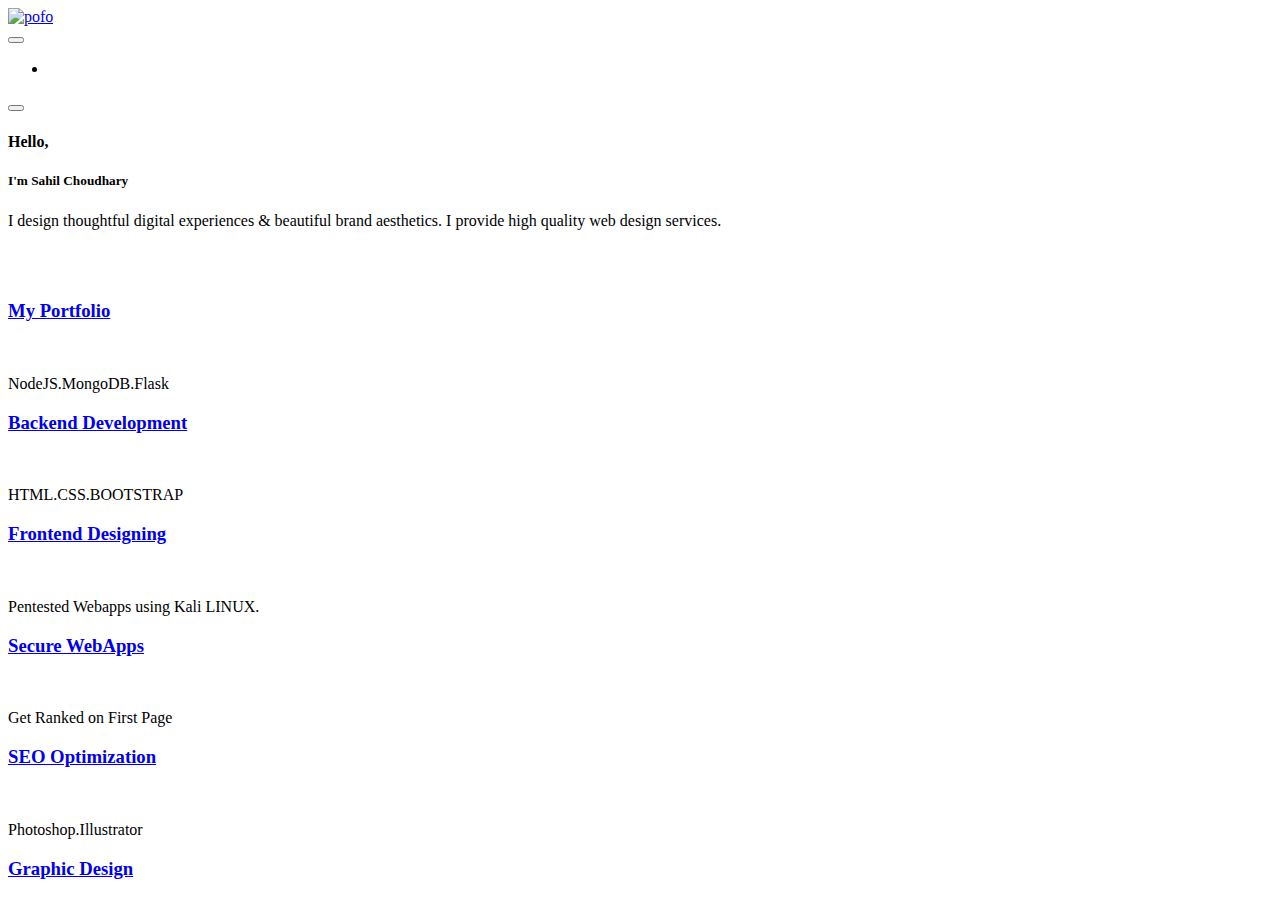
==== index.html @ 51b95f6c "Add files via upload" ====
<!doctype html>
<html class="no-js" lang="en">



<head>
    <!-- title -->
    <title>SAHIL CHOUDHARY | Web Developer | SEO Strategist</title>
    <meta charset="utf-8">
    <meta http-equiv="X-UA-Compatible" content="IE=edge" />
    <meta name="viewport" content="width=device-width,initial-scale=1.0,maximum-scale=1" />
    <meta name="author" content="ThemeZaa">
    <!-- description -->
    <meta name="description" content="POFO is a highly creative, modern, visually stunning and Bootstrap responsive multipurpose agency and portfolio HTML5 template with 25 ready home page demos.">
    <!-- keywords -->
    <meta name="keywords" content="creative, modern, clean, bootstrap responsive, html5, css3, portfolio, blog, agency, templates, multipurpose, one page, corporate, start-up, studio, branding, designer, freelancer, carousel, parallax, photography, personal, masonry, grid, coming soon, faq">
    <!-- favicon -->
    <link rel="shortcut icon" href="images/favicon.png">
    <link rel="apple-touch-icon" href="images/apple-touch-icon-57x57.png">
    <link rel="apple-touch-icon" sizes="72x72" href="images/apple-touch-icon-72x72.png">
    <link rel="apple-touch-icon" sizes="114x114" href="images/apple-touch-icon-114x114.png">
    <!-- animation -->
    <link rel="stylesheet" href="css/animate.css" />
    <!-- bootstrap -->
    <link rel="stylesheet" href="css/bootstrap.min.css" />
    <!-- et line icon -->
    <link rel="stylesheet" href="css/et-line-icons.css" />
    <!-- font-awesome icon -->
    <link rel="stylesheet" href="css/font-awesome.min.css" />
    <!-- themify icon -->
    <link rel="stylesheet" href="css/themify-icons.css">
    <!-- swiper carousel -->
    <link rel="stylesheet" href="css/swiper.min.css">
    <!-- justified gallery  -->
    <link rel="stylesheet" href="css/justified-gallery.min.css">
    <!-- magnific popup -->
    <link rel="stylesheet" href="css/magnific-popup.css" />
    <!-- revolution slider -->
    <link rel="stylesheet" type="text/css" href="revolution/css/settings.css" media="screen" />
    <link rel="stylesheet" type="text/css" href="revolution/css/layers.css">
    <!--<link rel="stylesheet" type="text/css" href="revolution/css/navigation.css">-->
    <!-- bootsnav -->
    <!-- <link rel="stylesheet" href="css/bootsnav.css">-->
    <!-- style -->
    <link rel="stylesheet" href="css/style.css" />
    <!-- responsive css -->
    <link rel="stylesheet" href="css/responsive.css" />
    <!--[if IE]>
            <script src="js/html5shiv.js"></script>
        <![endif]-->
    <link rel="stylesheet" href="https://use.fontawesome.com/releases/v5.0.13/css/all.css" integrity="sha384-DNOHZ68U8hZfKXOrtjWvjxusGo9WQnrNx2sqG0tfsghAvtVlRW3tvkXWZh58N9jp" crossorigin="anonymous">
</head>

<body class="width-100 overflow-hidden">
    <div class="bg-black position-absolute left-0 top-0 width-100 height-100">
        <!-- start header -->
        <header>
            <!-- start navigation -->
            <nav class="navbar bg-transparent full-width-pull-menu white-link no-transition">
                <div class="container-fluid nav-header-container height-100px padding-three-half-lr xs-height-70px xs-padding-15px-lr">
                    <!-- start header navigation -->
                    <div class="row">
                        <div class="col-md-4 col-sm-4 col-xs-6 hidden-xs text-left">
                            <div class="header-social-icon border-none no-padding-left no-margin-left">
                                <a href="https://www.facebook.com/hksahil" title="Facebook" target="_blank"><i class="fab fa-facebook-f"></i></a>
                                <a href="https://twitter.com/officialhksahil" title="Twitter" target="_blank"><i class="fab fa-twitter"></i></a>
                                <a href="https://www.quora.com/profile/Sahil-Choudhary-64" title="Dribbble" target="_blank"><i class="fab fa-quora"></i></a>
                            </div>
                        </div>
                        <!-- start logo -->
                        <div class="col-md-4 col-sm-4 col-xs-6 text-center xs-text-left">
                            <a class="logo" href="https://www.linkedin.com/in/sahil-choudhary-258665125/"><img src="images/logo-white.png" data-rjs="images/logo-white@2x.png" alt="pofo"></a>
                        </div>
                        <!-- end logo -->
                        <div class="col-md-4 col-sm-4 col-xs-6 text-right">
                            <button class="navbar-toggle mobile-toggle top-0" type="button" id="open-button" data-toggle="collapse" data-target=".navbar-collapse">
                                    <span></span>
                                    <span></span>
                                    <span></span>
                                </button>
                            <div class="menu-wrap full-screen no-padding">
                                <div class="col-sm-6 no-padding hidden-xs">
                                    <div class="cover-background full-screen">
                                        <div class="opacity-light bg-extra-dark-gray"></div>
                                        <div class="position-absolute height-100 width-100 text-center">
                                            <div class="display-table height-100 width-100">
                                                <div class="display-table-cell height-100 width-100 vertical-align-middle position-relative">

                                                </div>
                                            </div>
                                        </div>
                                    </div>
                                </div>
                                <div class="col-sm-6 no-padding bg-white full-screen text-left">
                                    <div class="position-absolute height-100 width-100 overflow-auto">
                                        <div class="display-table height-100 width-100">
                                            <div class="display-table-cell height-100 width-100 vertical-align-middle padding-fourteen-lr alt-font link-style-2 sm-padding-seven-lr xs-padding-15px-lr">
                                                <!-- start menu -->
                                                <ul class="font-weight-600 xs-no-padding-left">
                                                    <!-- start menu item -->
                                                    <li class="dropdown">

                                                        <!-- start social links -->
                                                        <div class="margin-fifteen-top padding-35px-left xs-25px-padding-left">
                                                            <div class="icon-social-medium margin-three-bottom">
                                                                <a href="https://www.facebook.com/hksahil" target="_blank" class="text-extra-dark-gray text-deep-pink-hover margin-one-lr"><i class="fab fa-facebook-f" aria-hidden="true"></i></a>
                                                                <a href="https://twitter.com/officialhksahil" target="_blank" class="text-extra-dark-gray text-deep-pink-hover margin-one-lr"><i class="fab fa-twitter" aria-hidden="true"></i></a>

                                                                <a href="https://plus.google.com/u/0/115364906300379613994" target="_blank" class="text-extra-dark-gray text-deep-pink-hover margin-one-lr"><i class="fab fa-google-plus-g" aria-hidden="true"></i></a>

                                                                <a href="https://www.linkedin.com/in/sahil-choudhary-258665125/" target="_blank" class="text-extra-dark-gray text-deep-pink-hover margin-one-lr"><i class="fab fa-linkedin" aria-hidden="true"></i></a>

                                                                <a href="https://www.quora.com/profile/Sahil-Choudhary-64" target="_blank" class="text-extra-dark-gray text-deep-pink-hover margin-one-lr"><i class="fab fa-quora" aria-hidden="true"></i></a>
                                                            </div>
                                                        </div>
                                                        <!-- start social links -->
                                            </div>
                                        </div>
                                    </div>
                                    <button class="close-button-menu" id="close-button"></button>
                                </div>
                            </div>
                        </div>
                    </div>
                </div>
                <!-- end header navigation -->
            </nav>
            <!-- end navigation -->
        </header>
        <!-- end header --------------nav -->
        <!-- start slider section -->
        <section class="no-padding">
            <div class="swiper-bottom-scrollbar-full swiper-container">
                <div class="swiper-wrapper">
                    <!-- start slider item -->
                    <div class="swiper-slide width-550px xs-width-100 xs-height-auto">
                        <div class="position-relative width-90 height-100 display-table padding-ten-all xs-padding-fifteen-all xs-width-100">
                            <div class="display-table-cell vertical-align-middle">
                                <h4 class="text-medium-gray display-block margin-5px-bottom alt-font">Hello,</h4>
                                <h5 class="text-medium-gray font-weight-300 margin-20px-bottom alt-font">I'm Sahil Choudhary</h5>
                                <p class="text-large dispaly-block pull-left font-weight-300 width-90 margin-35px-bottom">I design thoughtful digital experiences & beautiful brand aesthetics. I provide high quality web design services.</p>
                                <img src="images/signature.png" class="width-80 signature" alt="" />
                            </div>
                        </div>
                    </div>
                    <!-- end slider item -->
                    <!-- start slider item -->
                    <div class="swiper-slide width-auto xs-height-auto last-paragraph-no-margin">
                        <div class="height-100 display-table">
                            <div class="display-table-cell vertical-align-middle">
                                <div class="display-block position-relative">
                                    <img src="images/homepage-2-slider-img-9.jpg" alt="" />
                                    <!--<p class="bottom-text width-100 text-extra-small text-white text-uppercase text-center">Branding and Identity</p>-->
                                </div>
                                <div class="hover-title-box padding-55px-lr width-300px sm-width-100 sm-padding-20px-lr">
                                    <div class="separator width-50px bg-black md-display-none xs-margin-lr-auto"></div>
                                    <h3><a class="text-white font-weight-600 alt-font text-white-hover" href="single-project-page-01.html">My Portfolio</a></h3>
                                </div>
                            </div>
                        </div>
                    </div>
                    <!-- end slider item -->
                    <!-- start slider item -->
                    <div class="swiper-slide width-auto xs-height-auto last-paragraph-no-margin">
                        <div class="height-100 display-table">
                            <div class="display-table-cell vertical-align-middle">
                                <div class="display-block position-relative">
                                    <img src="images/homepage-2-slider-img-4.jpg" alt="" />
                                   <p class="bottom-text width-100 text-extra-small text-white text-uppercase text-center">NodeJS.MongoDB.Flask</p>
                                </div>
                                <div class="hover-title-box padding-55px-lr width-300px sm-width-100 sm-padding-20px-lr">
                                    <div class="separator width-50px bg-black md-display-none xs-margin-lr-auto"></div>
                                    <h3><a class="text-white font-weight-600 alt-font text-white-hover" href="single-project-page-02.html">Backend Development</a></h3>
                                </div>
                            </div>
                        </div>
                    </div>
                    <!-- end slider item -->
                    <!-- start slider item -->
                    <div class="swiper-slide width-auto xs-height-auto last-paragraph-no-margin">
                        <div class="height-100 display-table">
                            <div class="display-table-cell vertical-align-middle">
                                <div class="display-block position-relative">
                                    <img src="images/homepage-2-slider-img-10.jpg" alt="" />
                                   <p class="bottom-text width-100 text-extra-small text-white text-uppercase text-center">HTML.CSS.BOOTSTRAP</p>
                                </div>
                                <div class="hover-title-box padding-55px-lr width-300px sm-width-100 sm-padding-20px-lr">
                                    <div class="separator width-50px bg-black md-display-none xs-margin-lr-auto"></div>
                                    <h3><a class="text-white font-weight-600 alt-font text-white-hover" href="single-project-page-03.html">Frontend Designing</a></h3>
                                </div>
                            </div>
                        </div>
                    </div>
                    <!-- end slider item -->
                    <!-- start slider item -->
                    <div class="swiper-slide width-auto xs-height-auto last-paragraph-no-margin">
                        <div class="height-100 display-table">
                            <div class="display-table-cell vertical-align-middle">
                                <div class="display-block position-relative">
                                    <img src="images/homepage-2-slider-img-12.jpg" alt="" />
                                    <p class="bottom-text width-100 text-extra-small text-white text-uppercase text-center">Pentested Webapps using Kali LINUX.</p>
                                </div>
                                <div class="hover-title-box padding-55px-lr width-300px sm-width-100 sm-padding-20px-lr">
                                    <div class="separator width-50px bg-black md-display-none xs-margin-lr-auto"></div>
                                    <h3><a class="text-white font-weight-600 alt-font text-white-hover" href="single-project-page-04.html">Secure WebApps</a></h3>
                                </div>
                            </div>
                        </div>
                    </div>
                    <!-- end slider item -->
                    <!-- start slider item -->
                    <div class="swiper-slide width-auto xs-height-auto last-paragraph-no-margin">
                        <div class="height-100 display-table">
                            <div class="display-table-cell vertical-align-middle">
                                <div class="display-block position-relative">
                                    <img src="images/homepage-2-slider-img-13.jpg" alt="" />
                                    <p class="bottom-text width-100 text-extra-small text-white text-uppercase text-center">Get Ranked on First Page</p>
                                </div>
                                <div class="hover-title-box padding-55px-lr width-300px sm-width-100 sm-padding-20px-lr">
                                    <div class="separator width-50px bg-black md-display-none xs-margin-lr-auto"></div>
                                    <h3><a class="text-white font-weight-600 alt-font text-white-hover" href="single-project-page-05.html">SEO Optimization</a></h3>
                                </div>
                            </div>
                        </div>
                    </div>
                    <!-- end slider item -->
                    <!-- start slider item -->
                    <div class="swiper-slide width-auto xs-height-auto last-paragraph-no-margin">
                        <div class="height-100 display-table">
                            <div class="display-table-cell vertical-align-middle">
                                <div class="display-block position-relative">
                                    <img src="images/homepage-2-slider-img-11.jpg" alt="" />
                                    <p class="bottom-text width-100 text-extra-small text-white text-uppercase text-center">Photoshop.Illustrator</p>
                                </div>
                                <div class="hover-title-box padding-55px-lr width-300px sm-width-100 sm-padding-20px-lr">
                                    <div class="separator width-50px bg-black md-display-none xs-margin-lr-auto"></div>
                                    <h3><a class="text-white font-weight-600 alt-font text-white-hover" href="single-project-page-01.html">Graphic Design</a></h3>
                                </div>
                            </div>
                        </div>
                    </div>
                    <!-- end slider item -->
                    <div class="swiper-slide width-150px xs-width-100 xs-height-auto">
                    </div>
                </div>
                <!-- start slider swiper pagination -->
                <div class="swiper-scrollbar xs-display-none"></div>
                <div class="swiper-pagination-vertical position-fixed bullet-deep-pink z-index-5"></div>
                <!-- end slider swiper pagination -->
            </div>
        </section>
        <!-- end slider section -->
    </div>
    <!-- start scroll to top -->
    <a class="scroll-top-arrow" href="javascript:void(0);"><i class="ti-arrow-up"></i></a>
    <!-- end scroll to top  -->
    <!-- javascript libraries -->
    <script type="text/javascript" src="js/jquery.js"></script>
    <script type="text/javascript" src="js/modernizr.js"></script>
    <script type="text/javascript" src="js/bootstrap.min.js"></script>
    <script type="text/javascript" src="js/jquery.easing.1.3.js"></script>
    <script type="text/javascript" src="js/skrollr.min.js"></script>
    <script type="text/javascript" src="js/smooth-scroll.js"></script>
    <script type="text/javascript" src="js/jquery.appear.js"></script>
    <!-- menu navigation -->
    <script type="text/javascript" src="js/bootsnav.js"></script>
    <script type="text/javascript" src="js/jquery.nav.js"></script>
    <!-- animation -->
    <script type="text/javascript" src="js/wow.min.js"></script>
    <!-- page scroll -->
    <script type="text/javascript" src="js/page-scroll.js"></script>
    <!-- swiper carousel -->
    <script type="text/javascript" src="js/swiper.min.js"></script>
    <!-- counter -->
    <script type="text/javascript" src="js/jquery.count-to.js"></script>
    <!-- parallax -->
    <script type="text/javascript" src="js/jquery.stellar.js"></script>
    <!-- magnific popup -->
    <script type="text/javascript" src="js/jquery.magnific-popup.min.js"></script>
    <!-- portfolio with shorting tab -->
    <script type="text/javascript" src="js/isotope.pkgd.min.js"></script>
    <!-- images loaded -->
    <script type="text/javascript" src="js/imagesloaded.pkgd.min.js"></script>
    <!-- pull menu -->
    <script type="text/javascript" src="js/classie.js"></script>
    <script type="text/javascript" src="js/hamburger-menu.js"></script>
    <!-- counter  -->
    <script type="text/javascript" src="js/counter.js"></script>
    <!-- fit video  -->
    <script type="text/javascript" src="js/jquery.fitvids.js"></script>
    <!-- equalize -->
    <script type="text/javascript" src="js/equalize.min.js"></script>
    <!-- skill bars  -->
    <script type="text/javascript" src="js/skill.bars.jquery.js"></script>
    <!-- justified gallery  -->
    <script type="text/javascript" src="js/justified-gallery.min.js"></script>
    <!--pie chart-->
    <script type="text/javascript" src="js/jquery.easypiechart.min.js"></script>
    <!-- instagram -->
    <script type="text/javascript" src="js/instafeed.min.js"></script>
    <!-- retina -->
    <script type="text/javascript" src="js/retina.min.js"></script>
    <!-- revolution -->
    <script type="text/javascript" src="revolution/js/jquery.themepunch.tools.min.js"></script>
    <script type="text/javascript" src="revolution/js/jquery.themepunch.revolution.min.js"></script>

    <script type="text/javascript" src="js/main.js"></script>
</body>

</html>
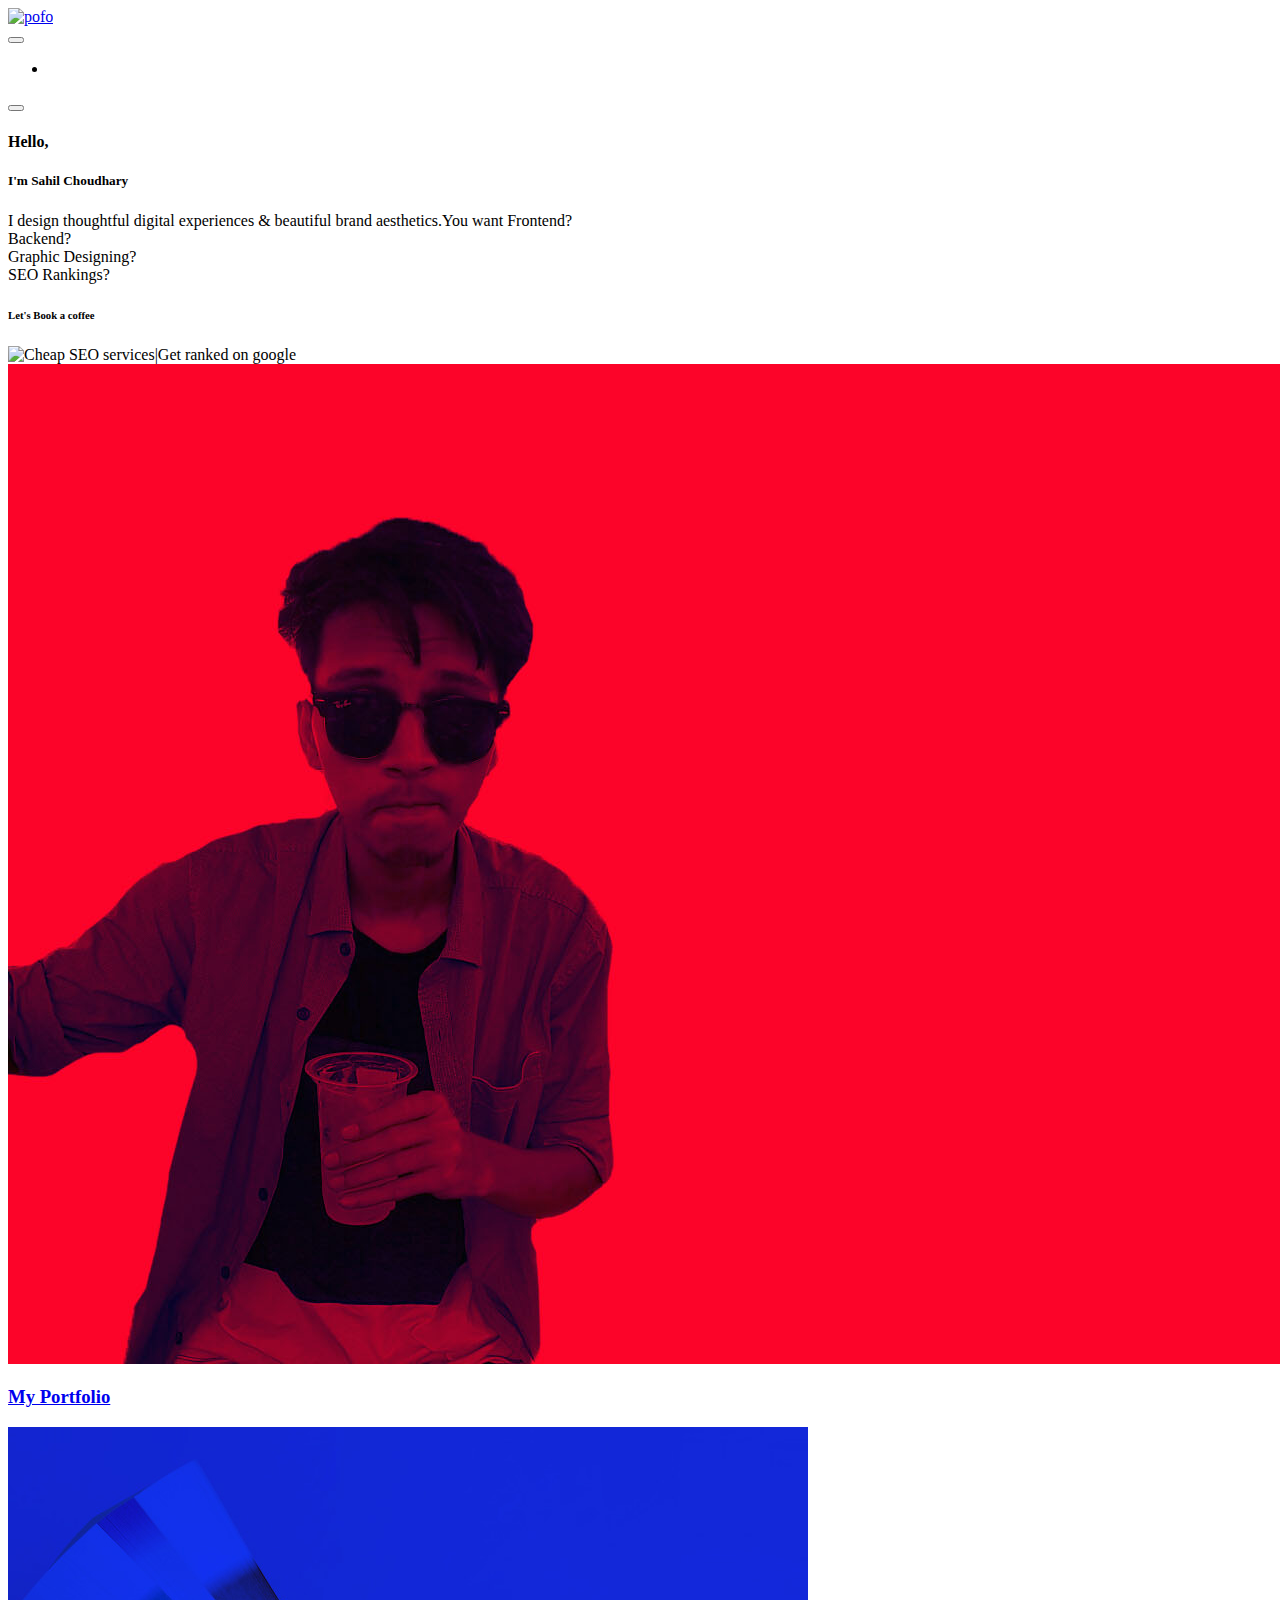
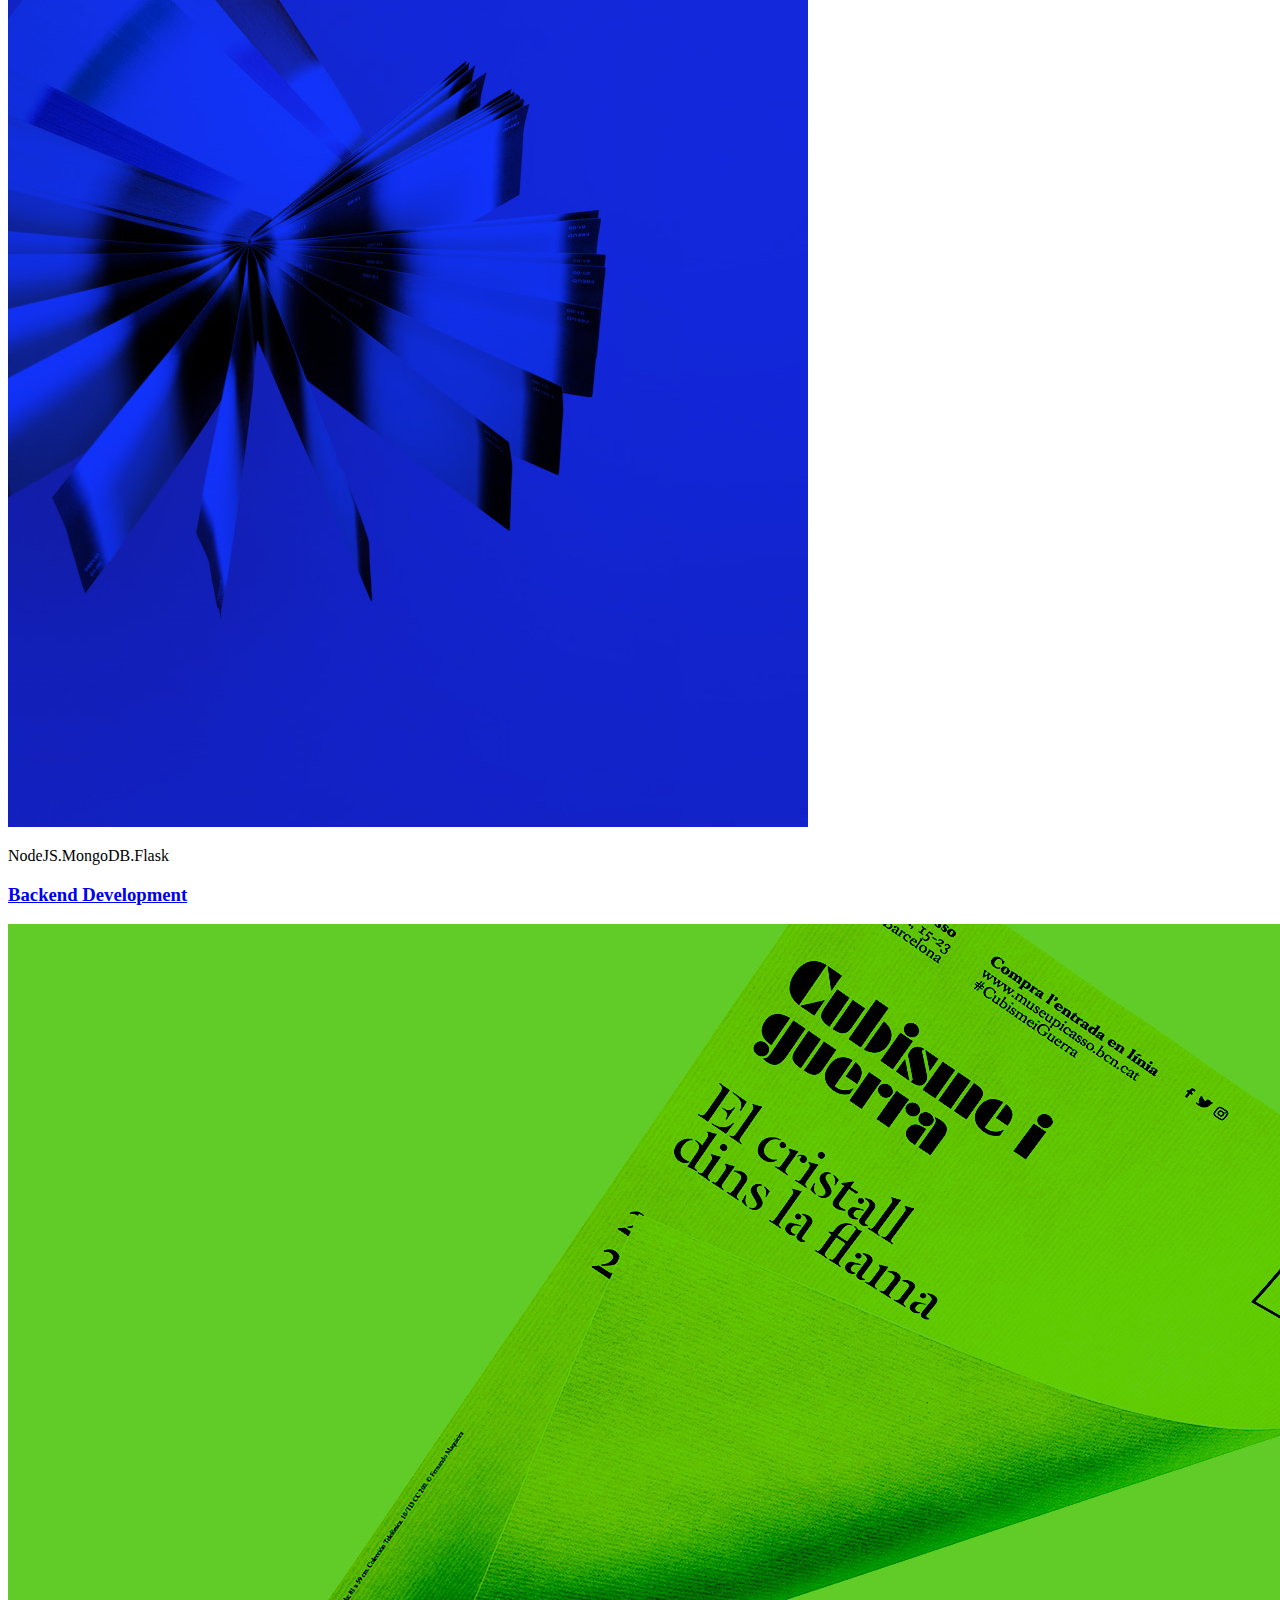
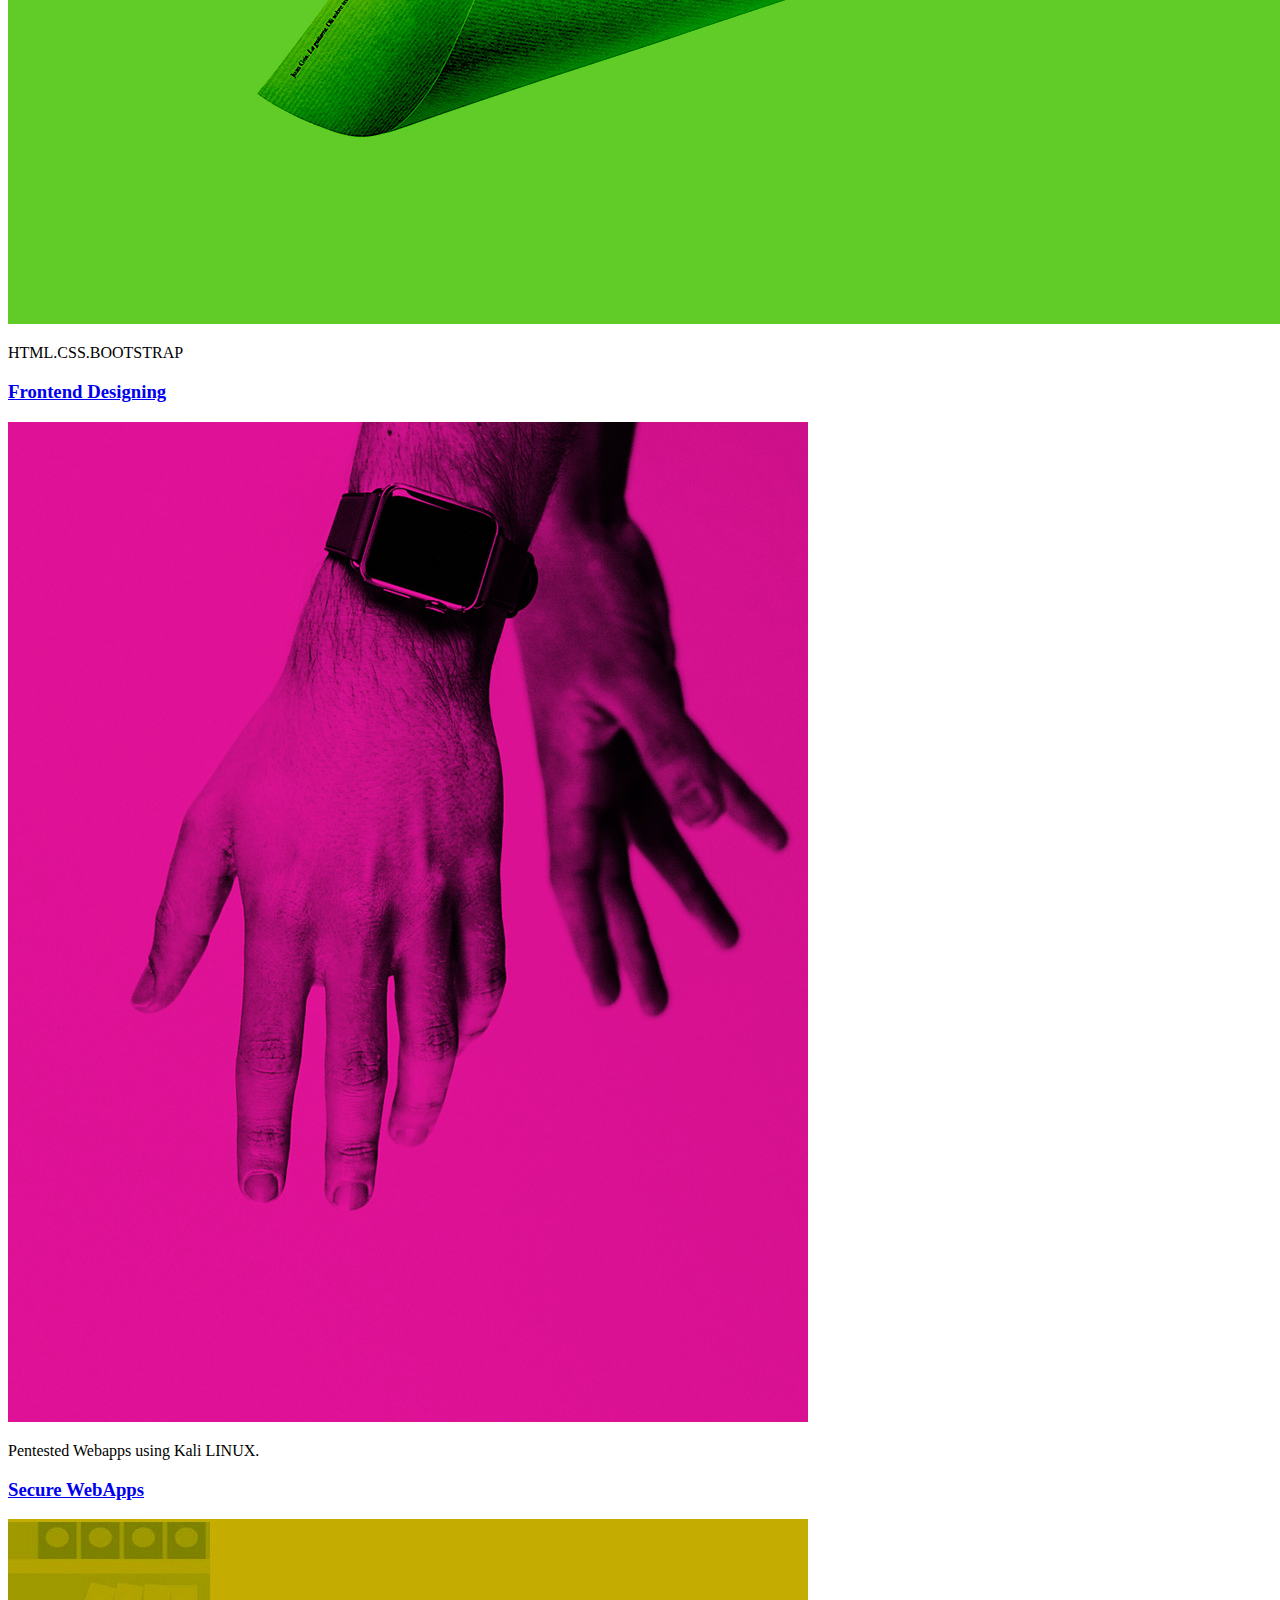
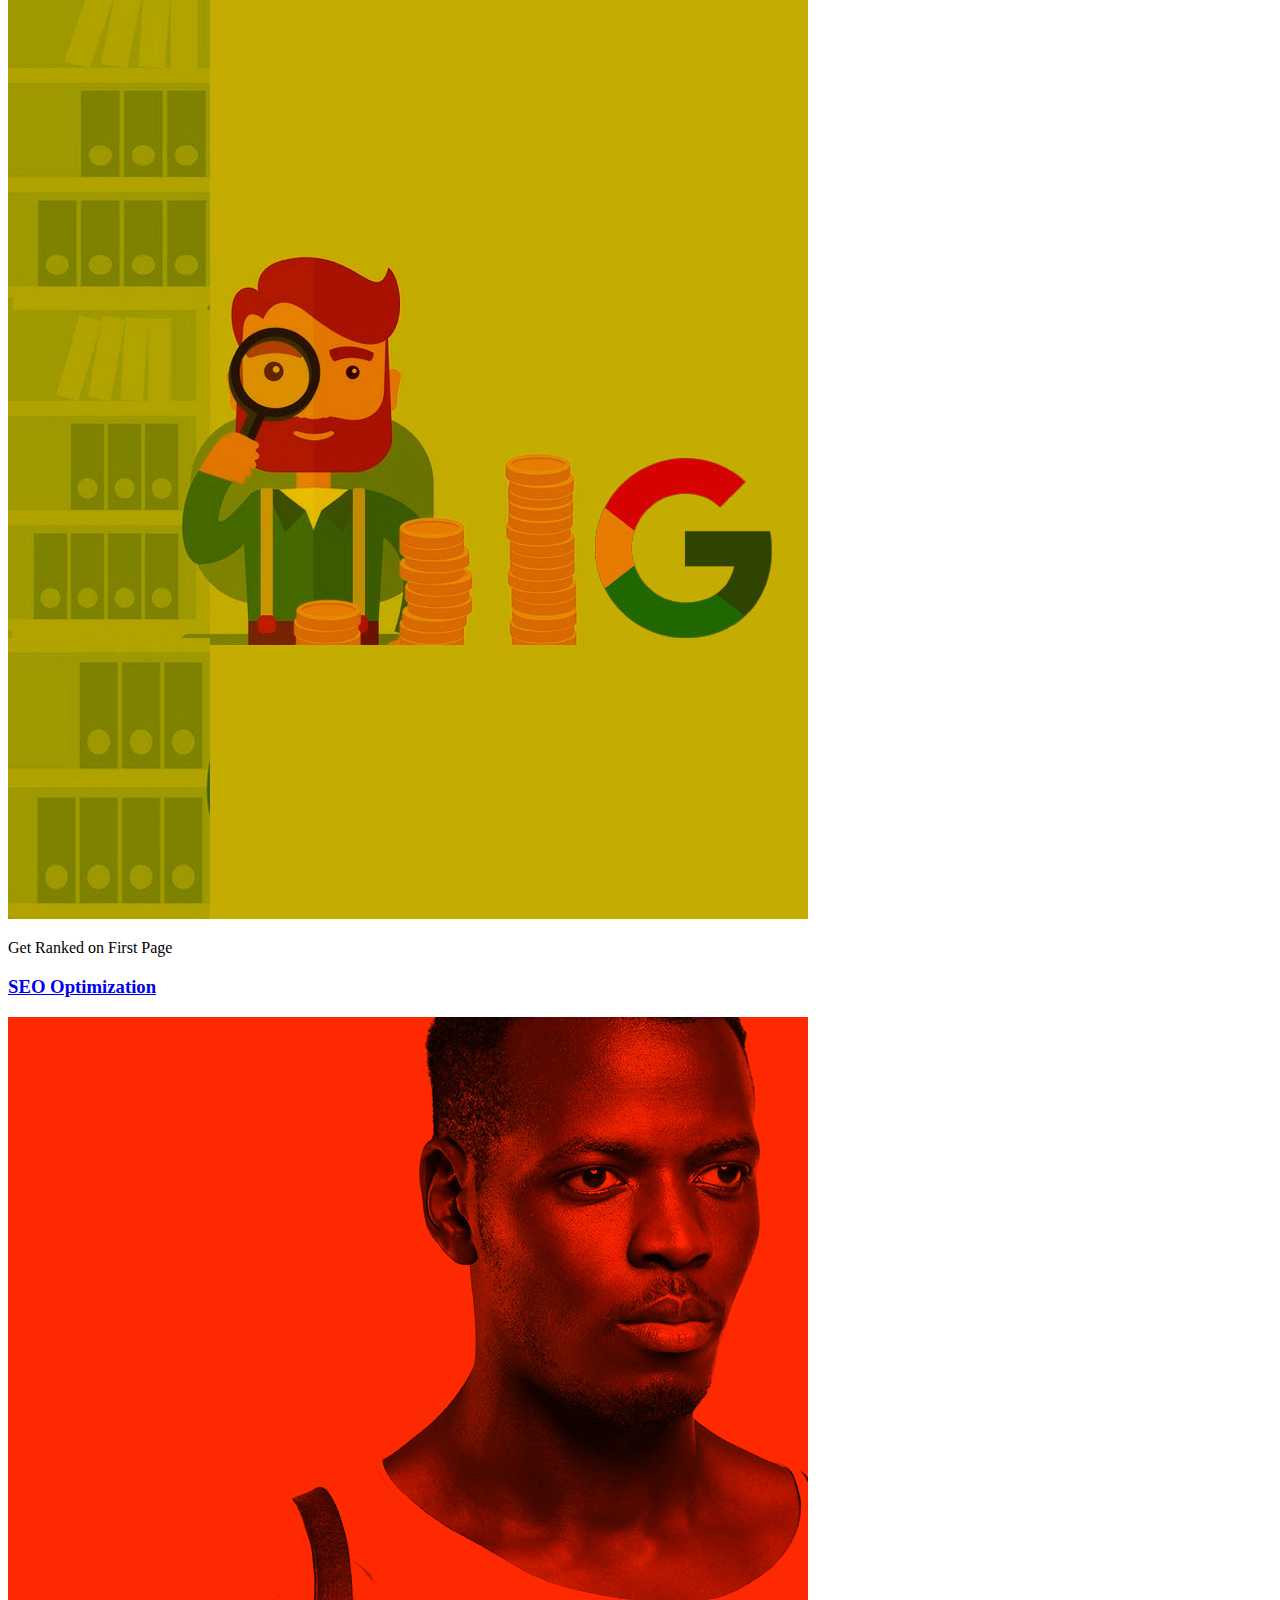
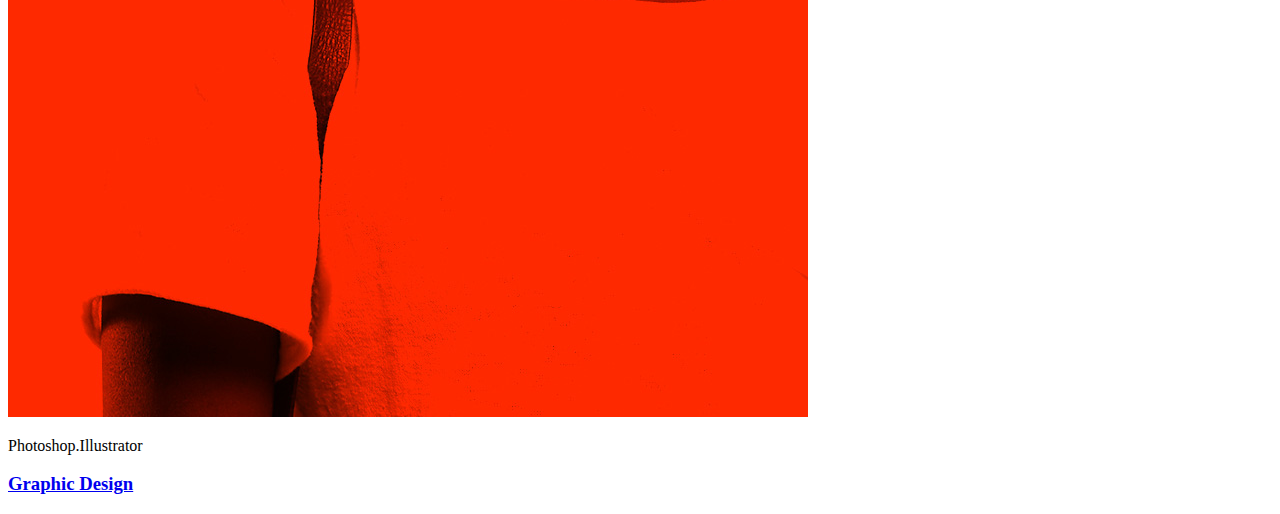
==== commit dcc2f01a: "change-2" ====
--- a/index.html
+++ b/index.html
@@ -5,15 +5,15 @@
 
 <head>
     <!-- title -->
-    <title>SAHIL CHOUDHARY | Web Developer | SEO Strategist</title>
+    <title>SAHIL CHOUDHARY | Get Ranked on Google |</title>
     <meta charset="utf-8">
     <meta http-equiv="X-UA-Compatible" content="IE=edge" />
     <meta name="viewport" content="width=device-width,initial-scale=1.0,maximum-scale=1" />
     <meta name="author" content="ThemeZaa">
     <!-- description -->
-    <meta name="description" content="POFO is a highly creative, modern, visually stunning and Bootstrap responsive multipurpose agency and portfolio HTML5 template with 25 ready home page demos.">
+    <meta name="description" content="Get the best Web Development Services.Assured high Google rsnkings by SEO.Graphic designing at its best">
     <!-- keywords -->
-    <meta name="keywords" content="creative, modern, clean, bootstrap responsive, html5, css3, portfolio, blog, agency, templates, multipurpose, one page, corporate, start-up, studio, branding, designer, freelancer, carousel, parallax, photography, personal, masonry, grid, coming soon, faq">
+    <meta name="keywords" content="Google Rankings,SEO,Graphic designing,Sahil choudhary,Web development cheap,Web development in mumnbai at cheap rate,Web apps,Web developers in mumbai,Web developers in India.">
     <!-- favicon -->
     <link rel="shortcut icon" href="images/favicon.png">
     <link rel="apple-touch-icon" href="images/apple-touch-icon-57x57.png">
@@ -64,7 +64,7 @@
                             <div class="header-social-icon border-none no-padding-left no-margin-left">
                                 <a href="https://www.facebook.com/hksahil" title="Facebook" target="_blank"><i class="fab fa-facebook-f"></i></a>
                                 <a href="https://twitter.com/officialhksahil" title="Twitter" target="_blank"><i class="fab fa-twitter"></i></a>
-                                <a href="https://www.quora.com/profile/Sahil-Choudhary-64" title="Dribbble" target="_blank"><i class="fab fa-quora"></i></a>
+                                <a href="https://www.quora.com/profile/Sahil-Choudhary-64" title="Quora" target="_blank"><i class="fab fa-quora"></i></a>
                             </div>
                         </div>
                         <!-- start logo -->
@@ -138,18 +138,18 @@
                             <div class="display-table-cell vertical-align-middle">
                                 <h4 class="text-medium-gray display-block margin-5px-bottom alt-font">Hello,</h4>
                                 <h5 class="text-medium-gray font-weight-300 margin-20px-bottom alt-font">I'm Sahil Choudhary</h5>
-                                <p class="text-large dispaly-block pull-left font-weight-300 width-90 margin-35px-bottom">I design thoughtful digital experiences & beautiful brand aesthetics. I provide high quality web design services.</p>
-                                <img src="images/signature.png" class="width-80 signature" alt="" />
-                            </div>
-                        </div>
-                    </div>
-                    <!-- end slider item -->
-                    <!-- start slider item -->
-                    <div class="swiper-slide width-auto xs-height-auto last-paragraph-no-margin">
-                        <div class="height-100 display-table">
-                            <div class="display-table-cell vertical-align-middle">
-                                <div class="display-block position-relative">
-                                    <img src="images/homepage-2-slider-img-9.jpg" alt="" />
+                                <p class="text-large dispaly-block pull-left font-weight-300 width-90 margin-35px-bottom">I design thoughtful digital experiences & beautiful brand aesthetics.You want Frontend?<br>Backend?<br>Graphic Designing?<br>SEO Rankings?<h6>Let's Book a coffee</h6></p>
+                                <img src="images/signature.png" class="width-80 signature" alt="Cheap SEO services|Get ranked on google" />
+                            </div>
+                        </div>
+                    </div>
+                    <!-- end slider item -->
+                    <!-- start slider item -->
+                    <div class="swiper-slide width-auto xs-height-auto last-paragraph-no-margin">
+                        <div class="height-100 display-table">
+                            <div class="display-table-cell vertical-align-middle">
+                                <div class="display-block position-relative">
+                                    <img src="images/Sahil choudhary.jpg" alt="Sahil choudhary-Web developer,SEO Strategist,Graphic Designer,Python Developer" />
                                     <!--<p class="bottom-text width-100 text-extra-small text-white text-uppercase text-center">Branding and Identity</p>-->
                                 </div>
                                 <div class="hover-title-box padding-55px-lr width-300px sm-width-100 sm-padding-20px-lr">
@@ -165,7 +165,7 @@
                         <div class="height-100 display-table">
                             <div class="display-table-cell vertical-align-middle">
                                 <div class="display-block position-relative">
-                                    <img src="images/homepage-2-slider-img-4.jpg" alt="" />
+                                    <img src="images/Backend Development-Sahil choudhary.jpg" alt="Backend Developer-Sahil choudhary" />
                                    <p class="bottom-text width-100 text-extra-small text-white text-uppercase text-center">NodeJS.MongoDB.Flask</p>
                                 </div>
                                 <div class="hover-title-box padding-55px-lr width-300px sm-width-100 sm-padding-20px-lr">
@@ -181,7 +181,7 @@
                         <div class="height-100 display-table">
                             <div class="display-table-cell vertical-align-middle">
                                 <div class="display-block position-relative">
-                                    <img src="images/homepage-2-slider-img-10.jpg" alt="" />
+                                    <img src="images/Front end development.jpg" alt="Front end developer in mumbai-Sahil choudhary" />
                                    <p class="bottom-text width-100 text-extra-small text-white text-uppercase text-center">HTML.CSS.BOOTSTRAP</p>
                                 </div>
                                 <div class="hover-title-box padding-55px-lr width-300px sm-width-100 sm-padding-20px-lr">
@@ -197,7 +197,7 @@
                         <div class="height-100 display-table">
                             <div class="display-table-cell vertical-align-middle">
                                 <div class="display-block position-relative">
-                                    <img src="images/homepage-2-slider-img-12.jpg" alt="" />
+                                    <img src="images/Secure webapps-sahil choudhary.jpg" alt="Sahil choudhary can help you in making websites" />
                                     <p class="bottom-text width-100 text-extra-small text-white text-uppercase text-center">Pentested Webapps using Kali LINUX.</p>
                                 </div>
                                 <div class="hover-title-box padding-55px-lr width-300px sm-width-100 sm-padding-20px-lr">
@@ -213,7 +213,7 @@
                         <div class="height-100 display-table">
                             <div class="display-table-cell vertical-align-middle">
                                 <div class="display-block position-relative">
-                                    <img src="images/homepage-2-slider-img-13.jpg" alt="" />
+                                    <img src="images/SEO Strategist-Sahil choudhary.jpg" alt="" />
                                     <p class="bottom-text width-100 text-extra-small text-white text-uppercase text-center">Get Ranked on First Page</p>
                                 </div>
                                 <div class="hover-title-box padding-55px-lr width-300px sm-width-100 sm-padding-20px-lr">
@@ -229,7 +229,7 @@
                         <div class="height-100 display-table">
                             <div class="display-table-cell vertical-align-middle">
                                 <div class="display-block position-relative">
-                                    <img src="images/homepage-2-slider-img-11.jpg" alt="" />
+                                    <img src="images/Graphic designers in Mumbai.jpg" alt="Sahil choudhary-Graphic designer" />
                                     <p class="bottom-text width-100 text-extra-small text-white text-uppercase text-center">Photoshop.Illustrator</p>
                                 </div>
                                 <div class="hover-title-box padding-55px-lr width-300px sm-width-100 sm-padding-20px-lr">
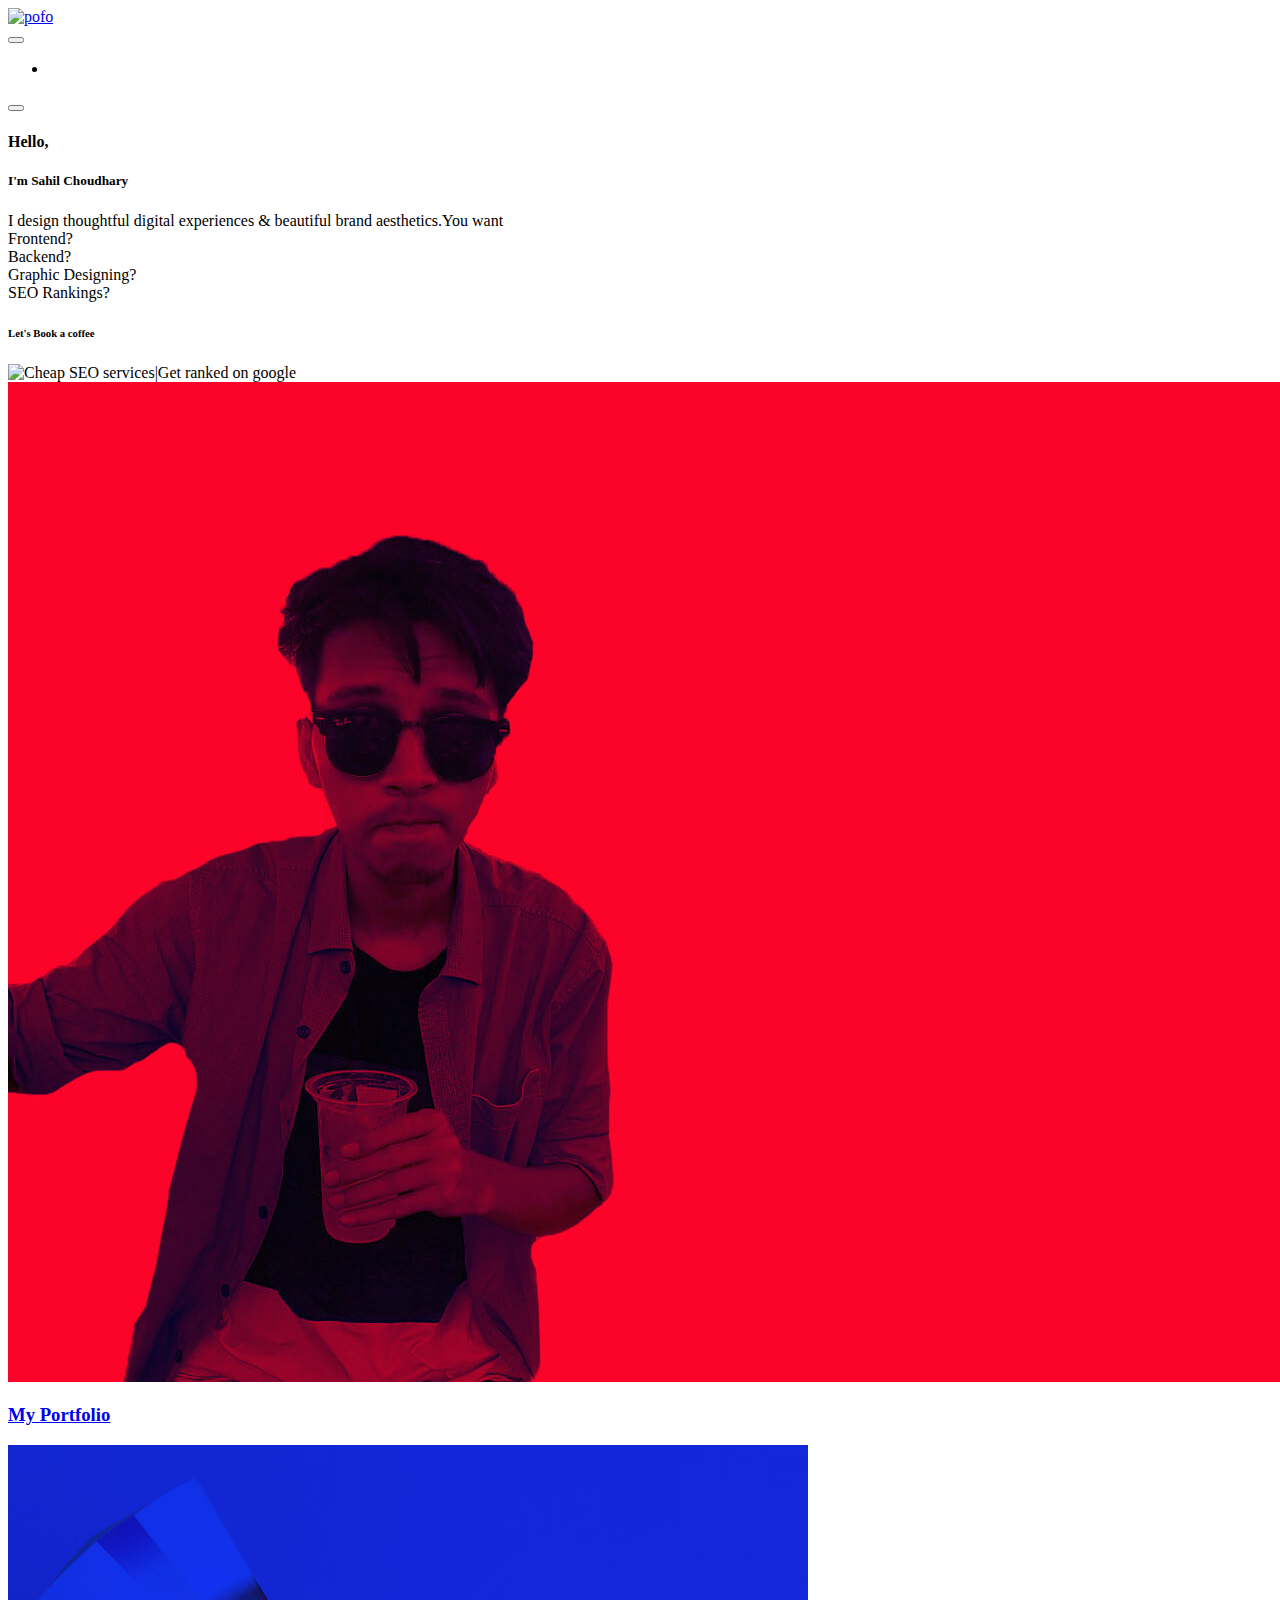
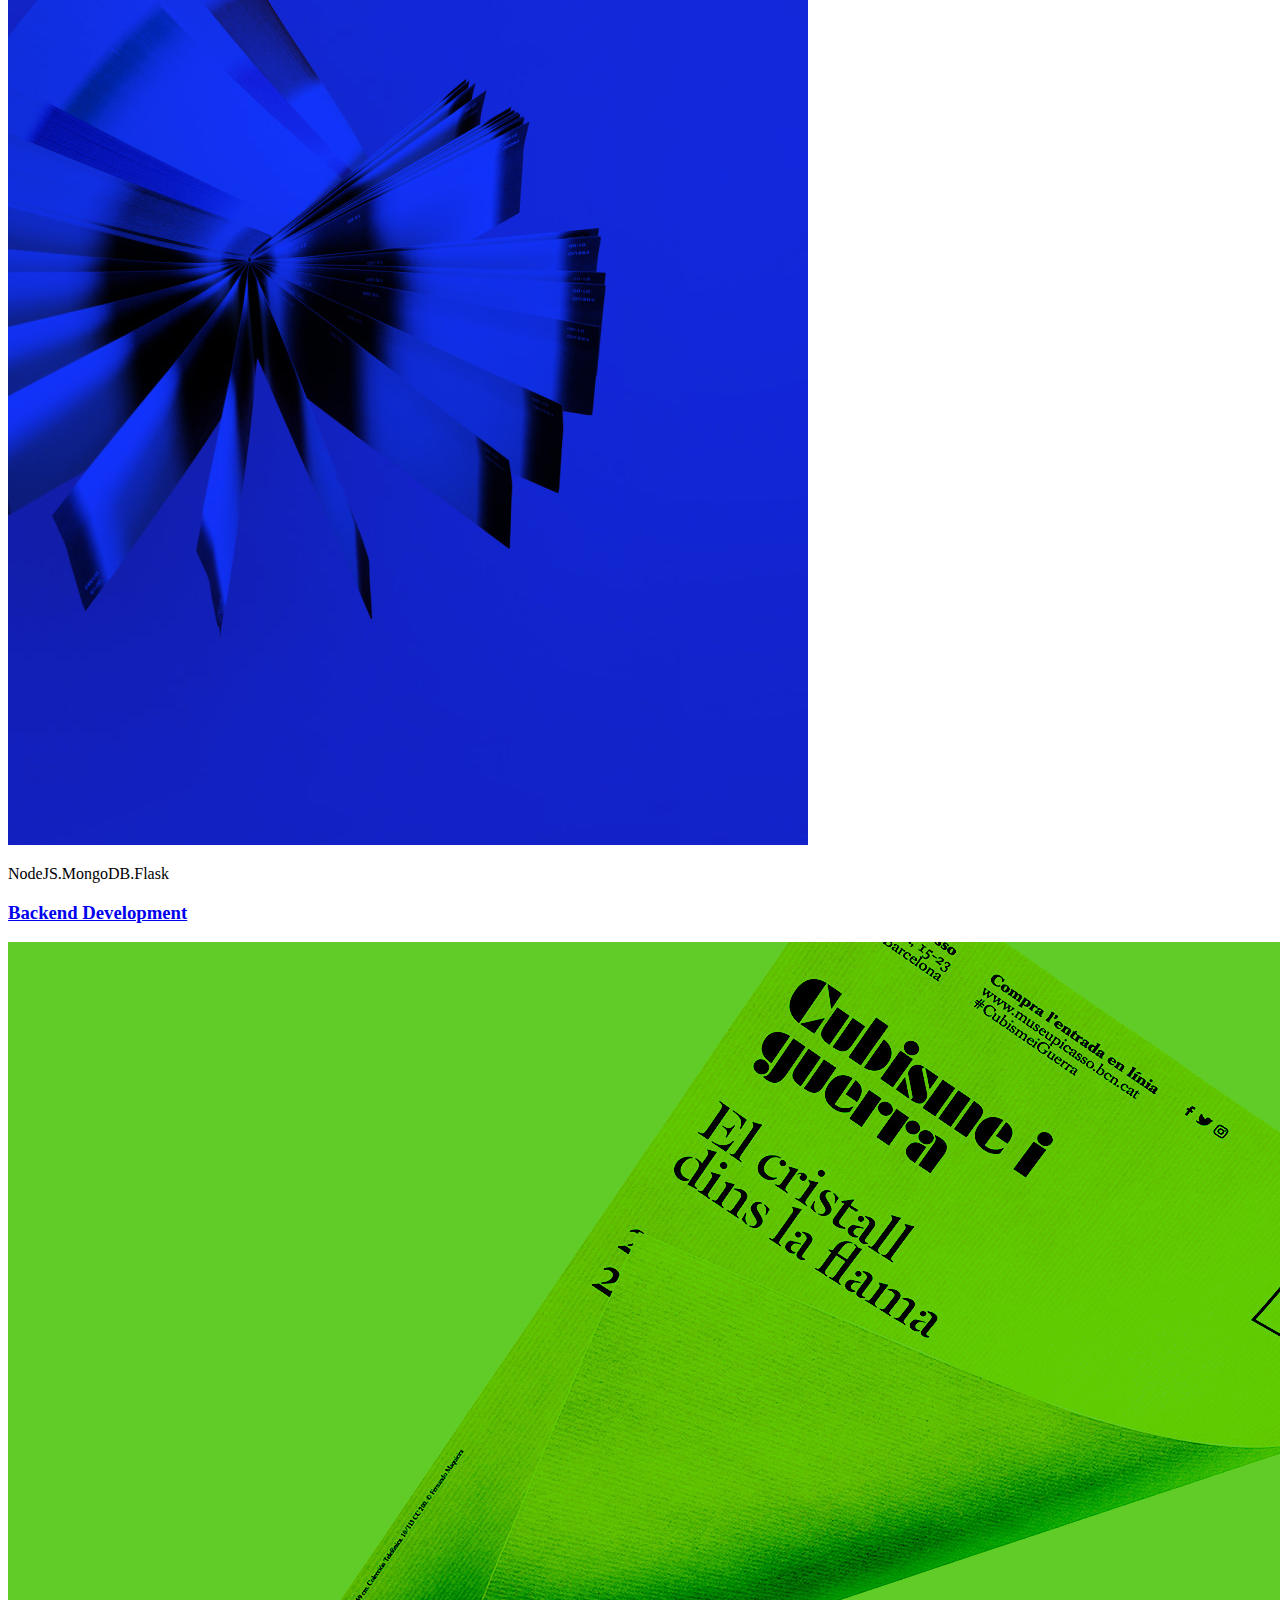
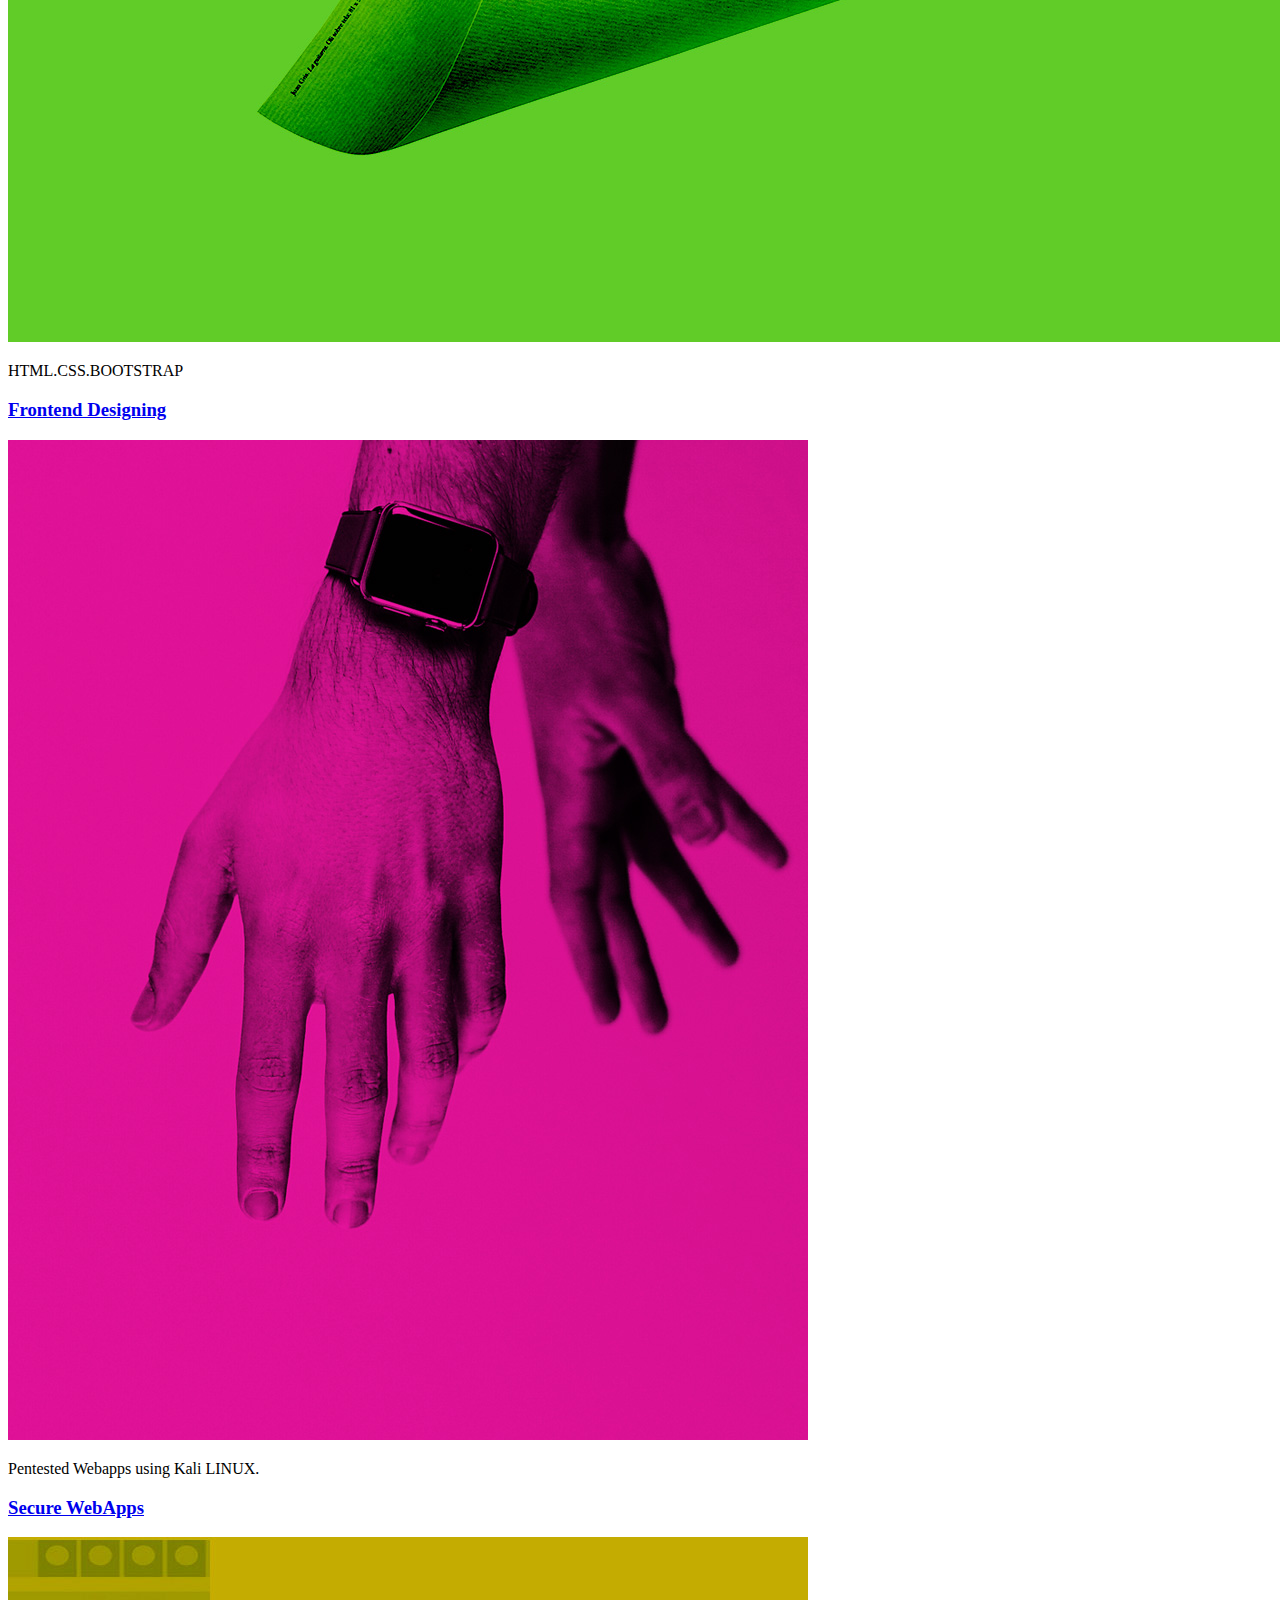
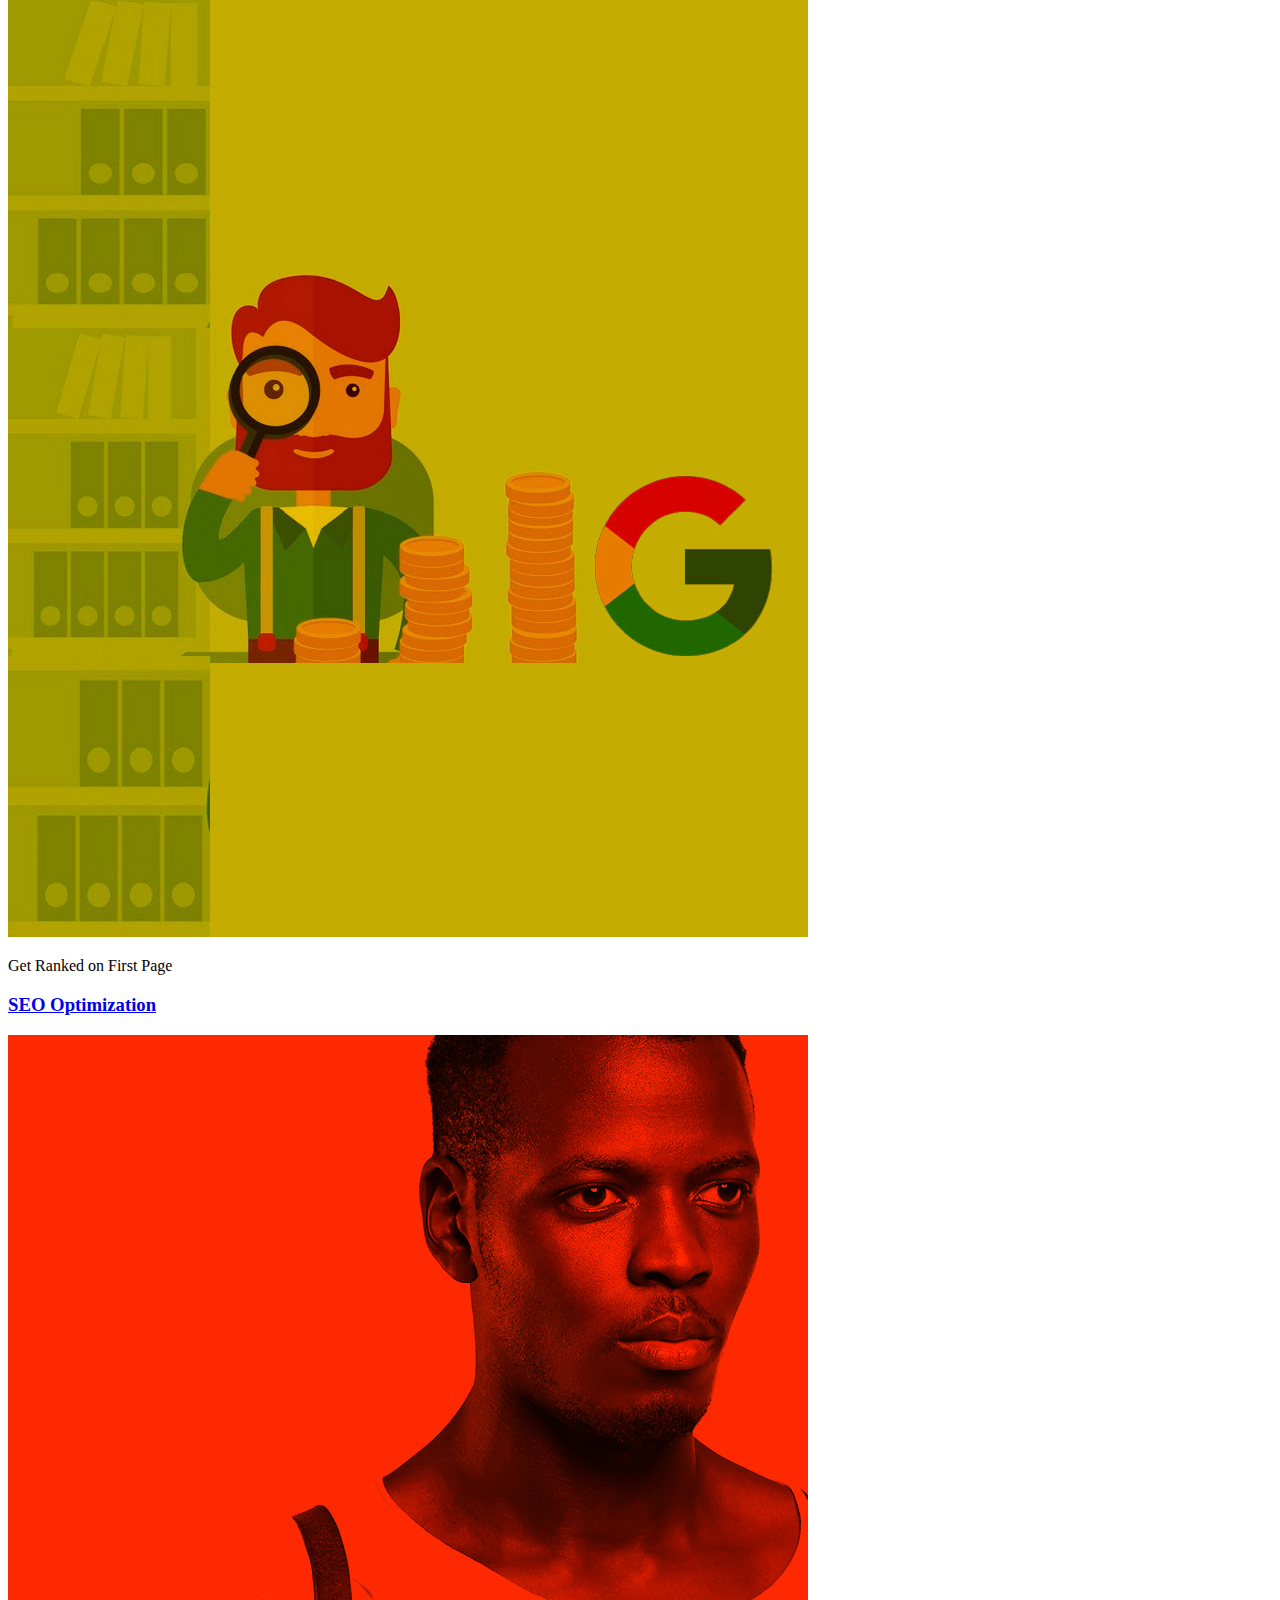
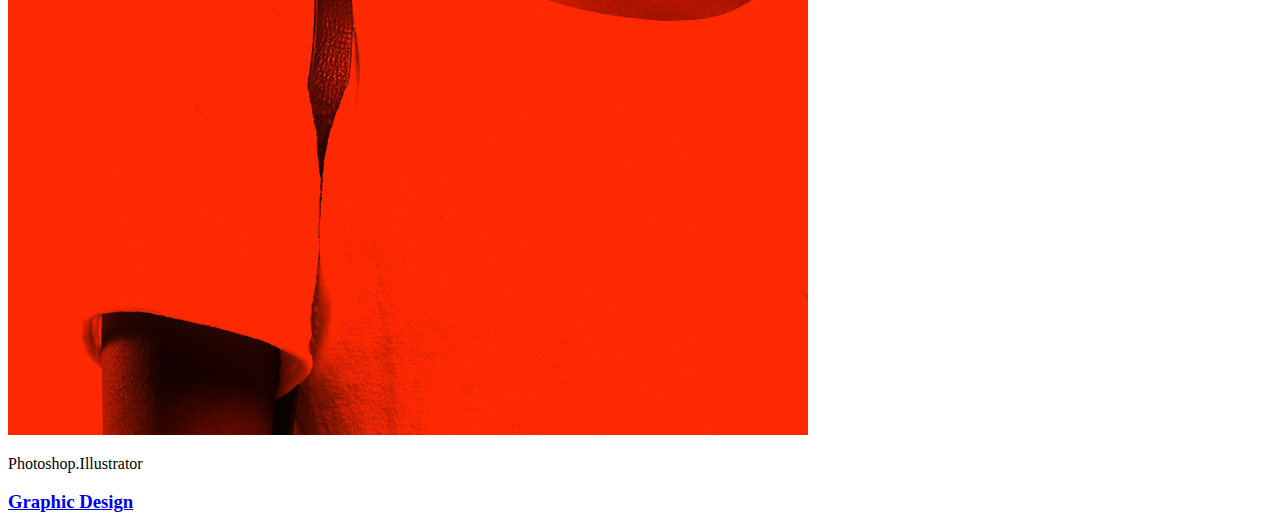
==== commit 885aa736: "Update index.html" ====
--- a/index.html
+++ b/index.html
@@ -4,16 +4,18 @@
 
 
 <head>
+     <meta name="google-site-verification" content="z278ksFA5m3PCHwCs40A19sEmedYs5Kn1CRF2JSVhNM" />
     <!-- title -->
     <title>SAHIL CHOUDHARY | Get Ranked on Google |</title>
     <meta charset="utf-8">
     <meta http-equiv="X-UA-Compatible" content="IE=edge" />
     <meta name="viewport" content="width=device-width,initial-scale=1.0,maximum-scale=1" />
-    <meta name="author" content="ThemeZaa">
+    <meta name="hksahil" content="portfolio">
+   
     <!-- description -->
-    <meta name="description" content="Get the best Web Development Services.Assured high Google rsnkings by SEO.Graphic designing at its best">
+    <meta name="description" content="Get the best Web Development Services.Assured high Google rankings by SEO.Graphic designing at its best and afordable price">
     <!-- keywords -->
-    <meta name="keywords" content="Google Rankings,SEO,Graphic designing,Sahil choudhary,Web development cheap,Web development in mumnbai at cheap rate,Web apps,Web developers in mumbai,Web developers in India.">
+    <meta name="keywords" content="Google Rankings,SEO,Graphic designing,Sahil choudhary,Web development cheap,Web development in mumbai at cheap rate,Web apps,Web developers in mumbai,Web developers in India.">
     <!-- favicon -->
     <link rel="shortcut icon" href="images/favicon.png">
     <link rel="apple-touch-icon" href="images/apple-touch-icon-57x57.png">
@@ -138,7 +140,7 @@
                             <div class="display-table-cell vertical-align-middle">
                                 <h4 class="text-medium-gray display-block margin-5px-bottom alt-font">Hello,</h4>
                                 <h5 class="text-medium-gray font-weight-300 margin-20px-bottom alt-font">I'm Sahil Choudhary</h5>
-                                <p class="text-large dispaly-block pull-left font-weight-300 width-90 margin-35px-bottom">I design thoughtful digital experiences & beautiful brand aesthetics.You want Frontend?<br>Backend?<br>Graphic Designing?<br>SEO Rankings?<h6>Let's Book a coffee</h6></p>
+                                <p class="text-large dispaly-block pull-left font-weight-300 width-90 margin-35px-bottom">I design thoughtful digital experiences & beautiful brand aesthetics.You want <br>Frontend?<br>Backend?<br>Graphic Designing?<br>SEO Rankings?<h6>Let's Book a coffee</h6></p>
                                 <img src="images/signature.png" class="width-80 signature" alt="Cheap SEO services|Get ranked on google" />
                             </div>
                         </div>
